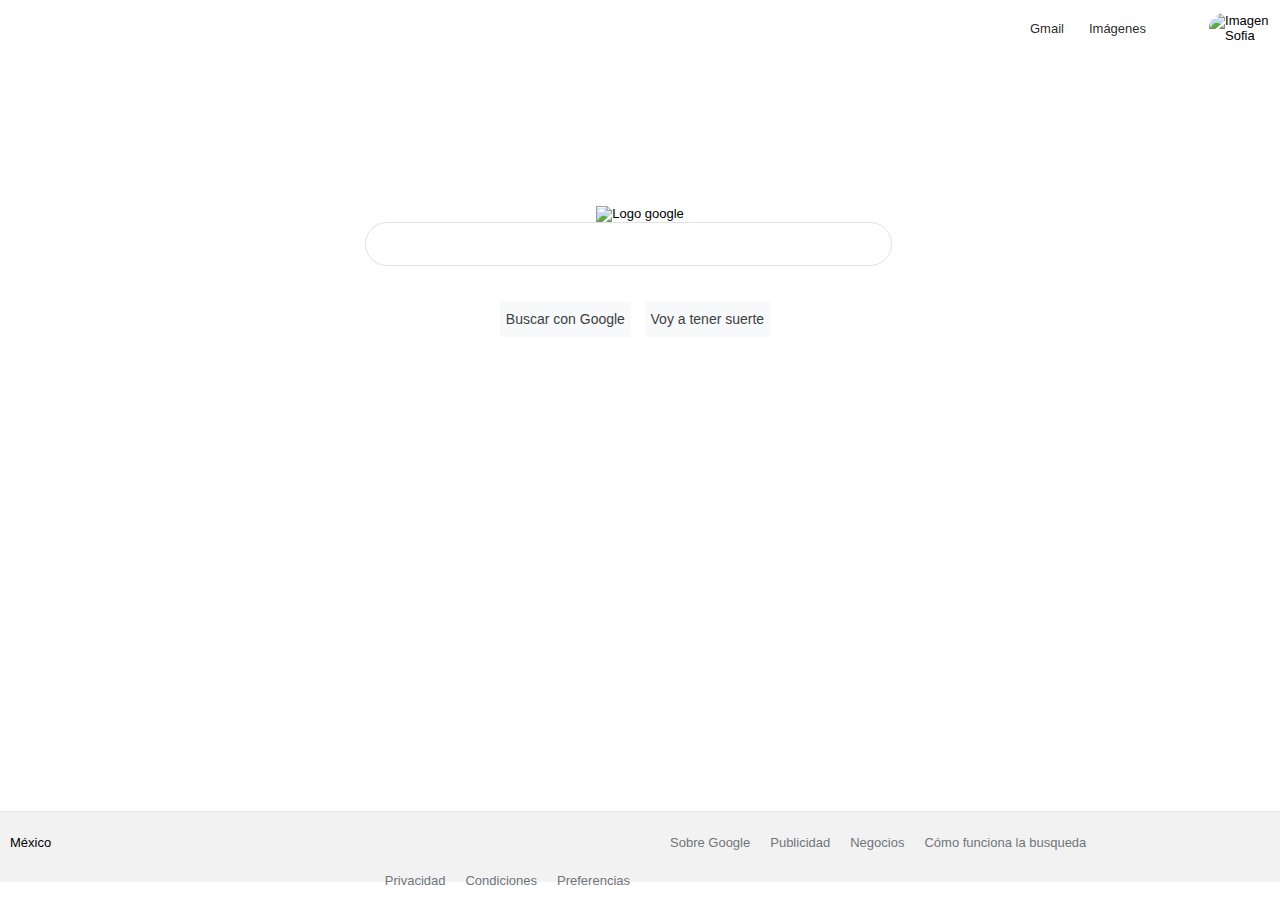
==== index.html @ e62af008 "Add files via upload" ====
<!DOCTYPE html>
<html lang="en">
<head>
    <meta charset="UTF-8">
    <meta name="viewport" content="width=device-width, initial-scale=1.0">
    <!-- icono del apestaña -->
    <link rel="shortcut icon" href="imagenes/google.jpg" type="image/x-icon">

    <link rel="stylesheet" href="style.css">
    <title>Google</title>
</head>
<body>
    <!--hearder es la parte superior -->
    <header>
        <nav>
            <ul class="nav-right-section">
                <li> <a href="https://mail.google.com/mail/u/0/?tab=rm&ogbl">Gmail</a> </li>
                <li> <a href="https://www.google.com/imghp?hl=es&tab=ri&ogbl">Imágenes</a> </li>
                <li class="menu-icon"> <a href="#"></a> </li>
                <li><img src="https://i.pinimg.com/564x/74/d7/b0/74d7b05c3476e062ca7c26452ffb22cb.jpg" alt="Imagen Sofia"> </li>



            </ul>
        </nav>
    </header>

    <!-- main es el cuerpo (logo y barra de busqueda) -->
    <main>
        <section class="main-logo">
            <img src="https://www.google.com/logos/doodles/2019/mothers-day-2019-belarus-5936762860863488-2xa.gif" alt="Logo google">
        </section>
        <section class="main-input">
            <div class="main-input-container">
                <span class="search-icon"></span>
                <input type="text">
                <a class="micro-icon" href="#"></a>
                <a class="cam-icon" href="#"></a>
            </div>
        </section>
        <section class="main-buttons">
            <div>
                <button>Buscar con Google</button>
            </div>
            <div>
                <button>Voy a tener suerte</button>
            </div>
        </section>


    </main>

    <!-- footer pie de página -->
    <footer>
        <div>
            <p>México</p>
        </div>

        <ul class="footer-left">
            <li><a href="https://about.google/?utm_source=google-MX&utm_medium=referral&utm_campaing=hp-footer&fg=1">Sobre Google</a></li>
            <li><a href="https://www.google.com/intl/es_mx/ads/?subid=ww-ww-et-g-awa-a-g_hpafoot1_1!o2&utm_source=google.com&utm_medium=referral1&utm_campaing=google_hpafooter&fg=1">Publicidad</a></li>
            <li><a href="https://www.google.com/services/?subid=ww-ww-et-g-awa-a-g_hpbfoot1_1!o2&utm_source=googlr.com&utm_medium=referral1&utm_campaing=google_hpbfooter&fg=1">Negocios</a></li>
            <li><a href="https://google.com/search/howsearchworks/?fg=1">Cómo funciona la busqueda</a></li>
        </ul>
        <ul class="footer-right">
            <li><a href="https://policies.google.com/privacy?hl=es=MX&fg=1">Privacidad</a></li>
            <li><a href="https://policies.google.com/terms?hl=es-MX&fg=1">Condiciones</a></li>
            <li><a href="">Preferencias</a></li>
        </ul>


    </footer>
    
</body>
</html>
---- style.css ----
body{
    margin: 0;
    padding: 0;
    font-size: 13px;
    font-family: Arial, Arial, Helvetica, sans-serif;
}
/* Menú */
header nav{
    display: flex;
    justify-content: flex-end;
}
.nav-right-section{
    width: 250px;
    list-style: none;
    display: flex;
    justify-content: center;
    align-items: center;
    height: auto;
}
a{
    text-decoration: none;
    cursor: pointer;
}

.nav-right-section a{
    margin-right: 25px;
    color: #000000DE;
}
.nav-right-section .menu-icon{
    background-image: url(https://img.icons8.com/ios-glyphs/90/000000/circled-menu.png);
    width: 20px;
    height: 20px;
    background-size: contain;
}
.nav-right-section img{
    margin-left: 18px;
    border-radius: 60px;
    width: 30px;
    height: 30px;
}
main{
    margin: 150px;
    text-align: center;
}
.main-Logo{
    width: 530px;
    margin: 0 auto;
    margin-bottom: 35px;
}

.main-input{
    width: 550px;
    margin: 0 auto;
    margin-bottom: 35px;
}
.main-input-container{
    width: 525px;
    border: 1px solid #dfe1e5;
    border-radius: 100px;
    display: flex;
    justify-content: center;
    align-items: center;
}
main .main-input-container input{
    border: none;
    width: 530px;
    height: 40px;
    outline: none;
}
.main-input-container:hover{
    box-shadow: 0 1px 6px 8px #20212447;
    border-color: #dfe1e5;
}

.search-icon{
    background-image: url("https://cdn-icons-png.flaticon.com/256/3917/3917132.png");
    width: 15px;
    height: 15px;
    background-repeat: no-repeat;
    background-position: center;
    background-size: contain;
    padding-left: 6%;

}
.micro-icon{
    background-image: url("https://upload.wikimedia.org/wikipedia/commons/thumb/e/e8/Google_mic.svg/1200px-Google_mic.svg.png");
    width: 20px;
    height: 20px;
    background-repeat: no-repeat;
    background-position: center;
    background-size: contain;
    padding-right: 4%;
}
.cam-icon{
    background-image: url("https://upload.wikimedia.org/wikipedia/commons/thumb/d/d6/Google_Lens_Icon.svg/640px-Google_Lens_Icon.svg.png");
    width: 25px;
    height: 25px;
    background-repeat: no-repeat;
    background-position: center;
    background-size: contain;
    padding-right: 8%;
}
.main-buttons div{
    display: inline-block;
}
.main-buttons button{
    border: none;
    height: 36px;
    background-color: #f8f9fa;
    font-size: 14px;
    color: #3c4043;
    border-radius: 1px solid #f8f9fa;
    margin-right: 10px;
}
.main-buttons button:hover{
    box-shadow: 0 1px 3px rgba(0, 0, 0, .1);
    border: 1px solid #dadce0;
    color: #202124;
    cursor: pointer;
}
footer{
    background-color: #f2f2f2;
    width: 100%;
    height: 50px;
    position: absolute;
    font-size: 13px;
    display: grid;
    grid-template-columns: 1fr 1fr;
    align-items: center;
    border-top: 1px solid #e4e4ee;
    bottom: 2%;
    padding: 10px;
}

.footer-Location{
    padding: 15px 30px;
    border-bottom: 1px solid #dadce0;
    color: #70757a;
}

.footer-Left{
    justify-content: left;
}

.footer-right{
    justify-content: right;
}

footer ul{
    margin: 10px;
    list-style: none;
    display: flex;
    padding-left: 0px;
}

footer ul li a{
    color: #70757a;
    margin: 10px;
}
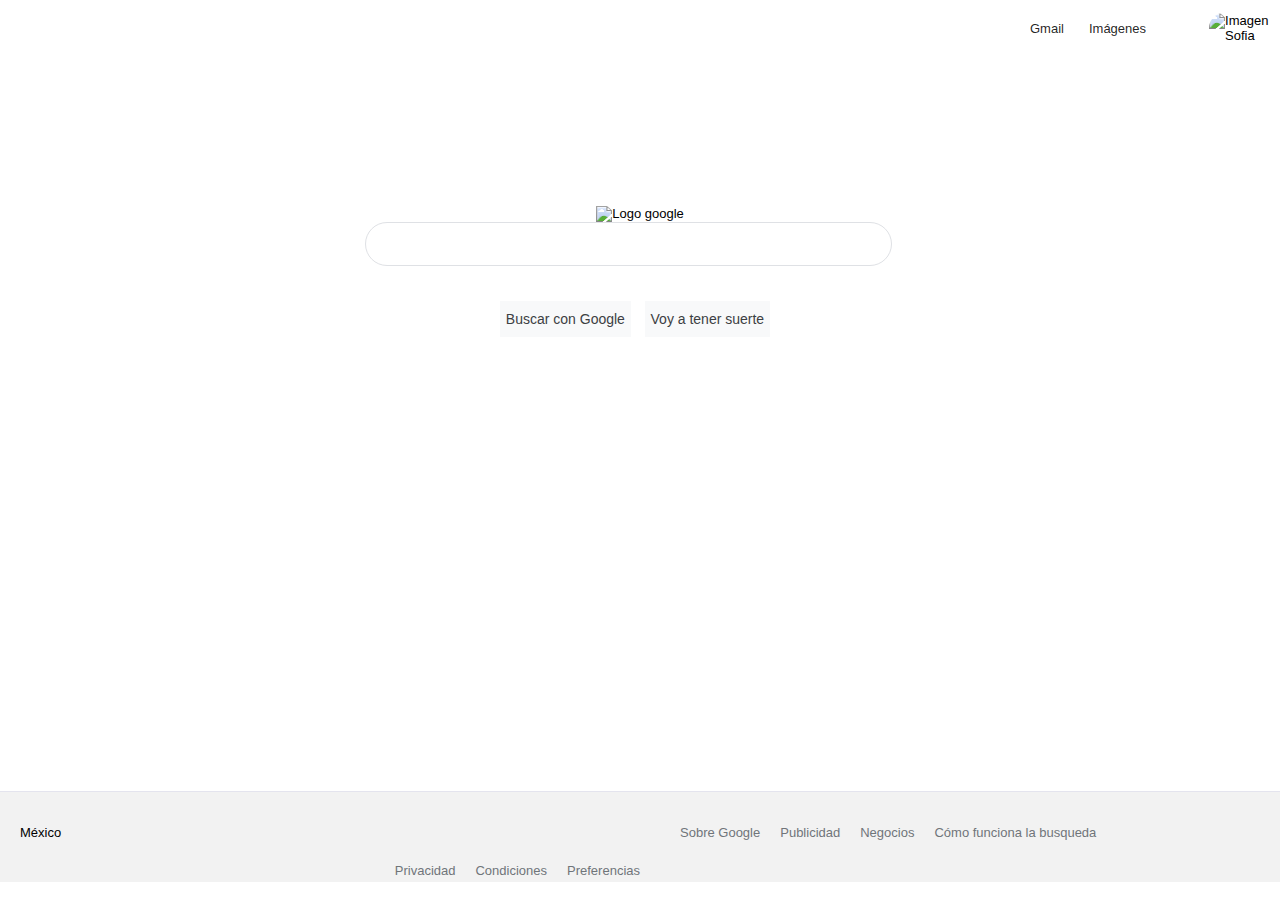
==== commit a935df8f: "Add files via upload" ====
--- a/index.html
+++ b/index.html
@@ -65,7 +65,7 @@
         <ul class="footer-right">
             <li><a href="https://policies.google.com/privacy?hl=es=MX&fg=1">Privacidad</a></li>
             <li><a href="https://policies.google.com/terms?hl=es-MX&fg=1">Condiciones</a></li>
-            <li><a href="">Preferencias</a></li>
+            <li><a href="https://support.google.com/webdesigner/answer/7311414?hl=es">Preferencias</a></li>
         </ul>
 
 
--- a/style.css
+++ b/style.css
@@ -129,7 +129,7 @@
     align-items: center;
     border-top: 1px solid #e4e4ee;
     bottom: 2%;
-    padding: 10px;
+    padding: 20px;
 }
 
 .footer-Location{
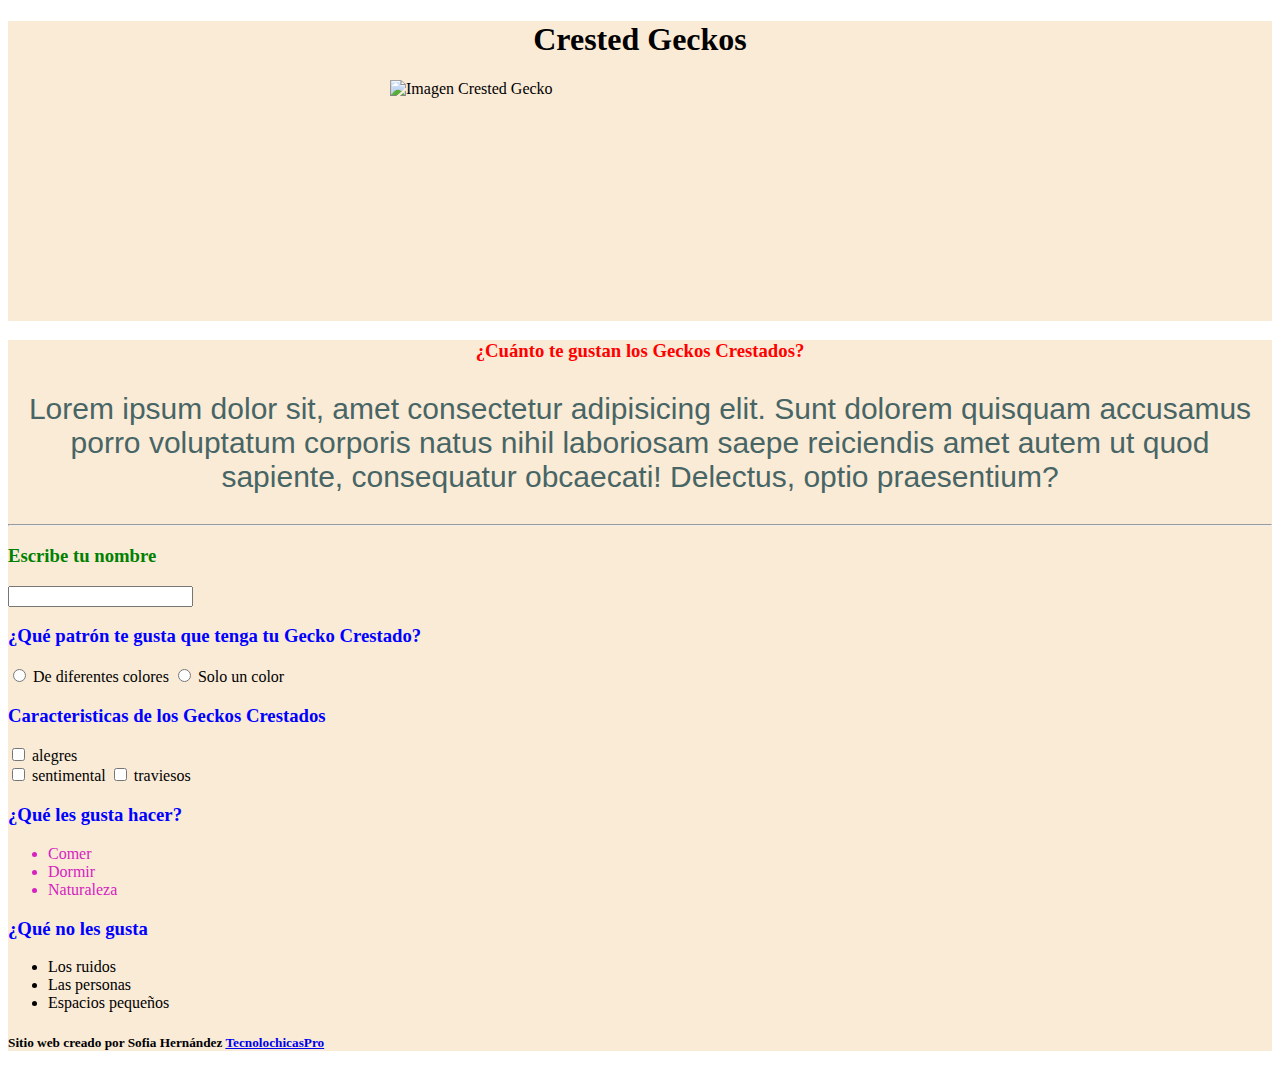
==== commit b896b522: "Add files via upload" ====
--- a/index.html
+++ b/index.html
@@ -3,73 +3,95 @@
 <head>
     <meta charset="UTF-8">
     <meta name="viewport" content="width=device-width, initial-scale=1.0">
-    <!-- icono del apestaña -->
-    <link rel="shortcut icon" href="imagenes/google.jpg" type="image/x-icon">
-
     <link rel="stylesheet" href="style.css">
-    <title>Google</title>
+    <title>Crested Geckos</title>
 </head>
 <body>
-    <!--hearder es la parte superior -->
-    <header>
-        <nav>
-            <ul class="nav-right-section">
-                <li> <a href="https://mail.google.com/mail/u/0/?tab=rm&ogbl">Gmail</a> </li>
-                <li> <a href="https://www.google.com/imghp?hl=es&tab=ri&ogbl">Imágenes</a> </li>
-                <li class="menu-icon"> <a href="#"></a> </li>
-                <li><img src="https://i.pinimg.com/564x/74/d7/b0/74d7b05c3476e062ca7c26452ffb22cb.jpg" alt="Imagen Sofia"> </li>
+
+
+    <!-- header hace una separación de la parte superior de la página-->
+
+    <header style="background-color: antiquewhite;">
+    <h1>Crested Geckos</h1>
+    <img src="https://a-z-animals.com/media/2021/12/smiling-crested-gecko-picture-id186025242.jpg"
+    alt="Imagen Crested Gecko">
+    </header>
 
 
 
-            </ul>
-        </nav>
-    </header>
+<main>
+    <!-- Main nos muestra el cuerpo de la página-->
+    <h3 class="titulo1">¿Cuánto te gustan los Geckos Crestados?</h3>
+    <p>Lorem ipsum dolor sit, amet consectetur adipisicing elit. Sunt dolorem quisquam accusamus porro voluptatum corporis natus nihil laboriosam saepe reiciendis amet autem ut quod sapiente, consequatur obcaecati! Delectus, optio praesentium?</p>
 
-    <!-- main es el cuerpo (logo y barra de busqueda) -->
-    <main>
-        <section class="main-logo">
-            <img src="https://www.google.com/logos/doodles/2019/mothers-day-2019-belarus-5936762860863488-2xa.gif" alt="Logo google">
-        </section>
-        <section class="main-input">
-            <div class="main-input-container">
-                <span class="search-icon"></span>
-                <input type="text">
-                <a class="micro-icon" href="#"></a>
-                <a class="cam-icon" href="#"></a>
-            </div>
-        </section>
-        <section class="main-buttons">
-            <div>
-                <button>Buscar con Google</button>
-            </div>
-            <div>
-                <button>Voy a tener suerte</button>
-            </div>
-        </section>
+    <!-- hr separa con una línea -->
+    <hr>
+
+    <!-- form es especial para formularios-->
+
+    <form action="">
+    <h3 class="titulo2">Escribe tu nombre</h3>
+    <label for="nombre">
+        <input type="text">
+    </label>
+
+    <h3>¿Qué patrón te gusta que tenga tu Gecko Crestado?</h3>
+    <label for="color">
+        <input type="radio">
+        De diferentes colores
+    </label>
+    <label for="color">
+        <input type="radio">
+        Solo un color
+    </label>
+
+    <h3>Caracteristicas de los Geckos Crestados</h3>
+
+    <label for="alegres">
+        <input type="checkbox">
+        alegres
+    </label>
+    <br>
+    <label for="sentimental">
+        <input type="checkbox">
+        sentimental
+    </label>
+    <label for="traviesos">
+        <input type="checkbox">
+        traviesos
+    </label>
 
 
-    </main>
+    <!-- Lista desordenada -->
+    <h3>¿Qué les gusta hacer?</h3>
 
-    <!-- footer pie de página -->
+    <ul id="lista-desordenada">
+        <li>Comer</li>
+        <li>Dormir</li>
+        <li>Naturaleza</li>
+    </ul>
+
+    <!-- Lista ordenada -->
+    <h3>¿Qué no les gusta</h3>
+
+    <ul>
+        <li>Los ruidos</li>
+        <li>Las personas</li>
+        <li>Espacios pequeños</li>
+    </ul>
+
     <footer>
-        <div>
-            <p>México</p>
-        </div>
-
-        <ul class="footer-left">
-            <li><a href="https://about.google/?utm_source=google-MX&utm_medium=referral&utm_campaing=hp-footer&fg=1">Sobre Google</a></li>
-            <li><a href="https://www.google.com/intl/es_mx/ads/?subid=ww-ww-et-g-awa-a-g_hpafoot1_1!o2&utm_source=google.com&utm_medium=referral1&utm_campaing=google_hpafooter&fg=1">Publicidad</a></li>
-            <li><a href="https://www.google.com/services/?subid=ww-ww-et-g-awa-a-g_hpbfoot1_1!o2&utm_source=googlr.com&utm_medium=referral1&utm_campaing=google_hpbfooter&fg=1">Negocios</a></li>
-            <li><a href="https://google.com/search/howsearchworks/?fg=1">Cómo funciona la busqueda</a></li>
-        </ul>
-        <ul class="footer-right">
-            <li><a href="https://policies.google.com/privacy?hl=es=MX&fg=1">Privacidad</a></li>
-            <li><a href="https://policies.google.com/terms?hl=es-MX&fg=1">Condiciones</a></li>
-            <li><a href="https://support.google.com/webdesigner/answer/7311414?hl=es">Preferencias</a></li>
-        </ul>
+        <h5>Sitio web creado por Sofia Hernández 
+            <a href="https://tecnolochicas.mx/public/images/tecnolochicas-logo.png">TecnolochicasPro</a>
+        </h5>
+    </footer>
 
 
-    </footer>
+
+
+
+</main>
+
     
 </body>
-</html>+</htm--- a/style.css
+++ b/style.css
@@ -1,159 +1,44 @@
-body{
-    margin: 0;
-    padding: 0;
-    font-size: 13px;
-    font-family: Arial, Arial, Helvetica, sans-serif;
+p{
+    color: rgb(72, 101, 101);
+    font-family: 'Trebuchet MS', 'Lucida Sans Unicode', 'Lucida Grande', 'Lucida Sans', Arial, sans-serif;
+    font-size: 30px;
+    text-align: center;
 }
-/* Menú */
-header nav{
-    display: flex;
-    justify-content: flex-end;
-}
-.nav-right-section{
-    width: 250px;
-    list-style: none;
-    display: flex;
-    justify-content: center;
-    align-items: center;
-    height: auto;
-}
-a{
-    text-decoration: none;
-    cursor: pointer;
+header{
+    background-size: cover;
+    height: 300px;
+    background-image: url('https://media.istockphoto.com/id/936394272/es/vector/natural-patr%C3%B3n-abstracto-forma-de-la-curva-hoja-verde-color-fondo.jpg?s=612x612&w=0&k=20&c=9rwSaxA2hbLrGDnkCexKOtotVLTvYOhHkrMmLVig9NA=');
+
 }
 
-.nav-right-section a{
-    margin-right: 25px;
-    color: #000000DE;
+main{
+    background-color: antiquewhite;
 }
-.nav-right-section .menu-icon{
-    background-image: url(https://img.icons8.com/ios-glyphs/90/000000/circled-menu.png);
-    width: 20px;
-    height: 20px;
-    background-size: contain;
+h1{
+    color: black;
+    text-align: center;
+
 }
-.nav-right-section img{
-    margin-left: 18px;
-    border-radius: 60px;
-    width: 30px;
-    height: 30px;
+
+/* comentario */
+
+h3{
+    color: blue;
 }
-main{
-    margin: 150px;
+.titulo1{
+    color: red;
     text-align: center;
 }
-.main-Logo{
-    width: 530px;
-    margin: 0 auto;
-    margin-bottom: 35px;
+
+.titulo2{
+    color: green;
 }
-
-.main-input{
-    width: 550px;
-    margin: 0 auto;
-    margin-bottom: 35px;
+#lista-desordenada{
+    color: rgb(215, 34, 191);
 }
-.main-input-container{
-    width: 525px;
-    border: 1px solid #dfe1e5;
-    border-radius: 100px;
-    display: flex;
-    justify-content: center;
-    align-items: center;
-}
-main .main-input-container input{
-    border: none;
-    width: 530px;
-    height: 40px;
-    outline: none;
-}
-.main-input-container:hover{
-    box-shadow: 0 1px 6px 8px #20212447;
-    border-color: #dfe1e5;
-}
-
-.search-icon{
-    background-image: url("https://cdn-icons-png.flaticon.com/256/3917/3917132.png");
-    width: 15px;
-    height: 15px;
-    background-repeat: no-repeat;
-    background-position: center;
-    background-size: contain;
-    padding-left: 6%;
-
-}
-.micro-icon{
-    background-image: url("https://upload.wikimedia.org/wikipedia/commons/thumb/e/e8/Google_mic.svg/1200px-Google_mic.svg.png");
-    width: 20px;
-    height: 20px;
-    background-repeat: no-repeat;
-    background-position: center;
-    background-size: contain;
-    padding-right: 4%;
-}
-.cam-icon{
-    background-image: url("https://upload.wikimedia.org/wikipedia/commons/thumb/d/d6/Google_Lens_Icon.svg/640px-Google_Lens_Icon.svg.png");
-    width: 25px;
-    height: 25px;
-    background-repeat: no-repeat;
-    background-position: center;
-    background-size: contain;
-    padding-right: 8%;
-}
-.main-buttons div{
-    display: inline-block;
-}
-.main-buttons button{
-    border: none;
-    height: 36px;
-    background-color: #f8f9fa;
-    font-size: 14px;
-    color: #3c4043;
-    border-radius: 1px solid #f8f9fa;
-    margin-right: 10px;
-}
-.main-buttons button:hover{
-    box-shadow: 0 1px 3px rgba(0, 0, 0, .1);
-    border: 1px solid #dadce0;
-    color: #202124;
-    cursor: pointer;
-}
-footer{
-    background-color: #f2f2f2;
-    width: 100%;
-    height: 50px;
-    position: absolute;
-    font-size: 13px;
-    display: grid;
-    grid-template-columns: 1fr 1fr;
-    align-items: center;
-    border-top: 1px solid #e4e4ee;
-    bottom: 2%;
-    padding: 20px;
-}
-
-.footer-Location{
-    padding: 15px 30px;
-    border-bottom: 1px solid #dadce0;
-    color: #70757a;
-}
-
-.footer-Left{
-    justify-content: left;
-}
-
-.footer-right{
-    justify-content: right;
-}
-
-footer ul{
-    margin: 10px;
-    list-style: none;
-    display: flex;
-    padding-left: 0px;
-}
-
-footer ul li a{
-    color: #70757a;
-    margin: 10px;
+img{
+    width: 500px;
+    margin-left: auto;
+    margin-right: auto;
+    display: block;
 }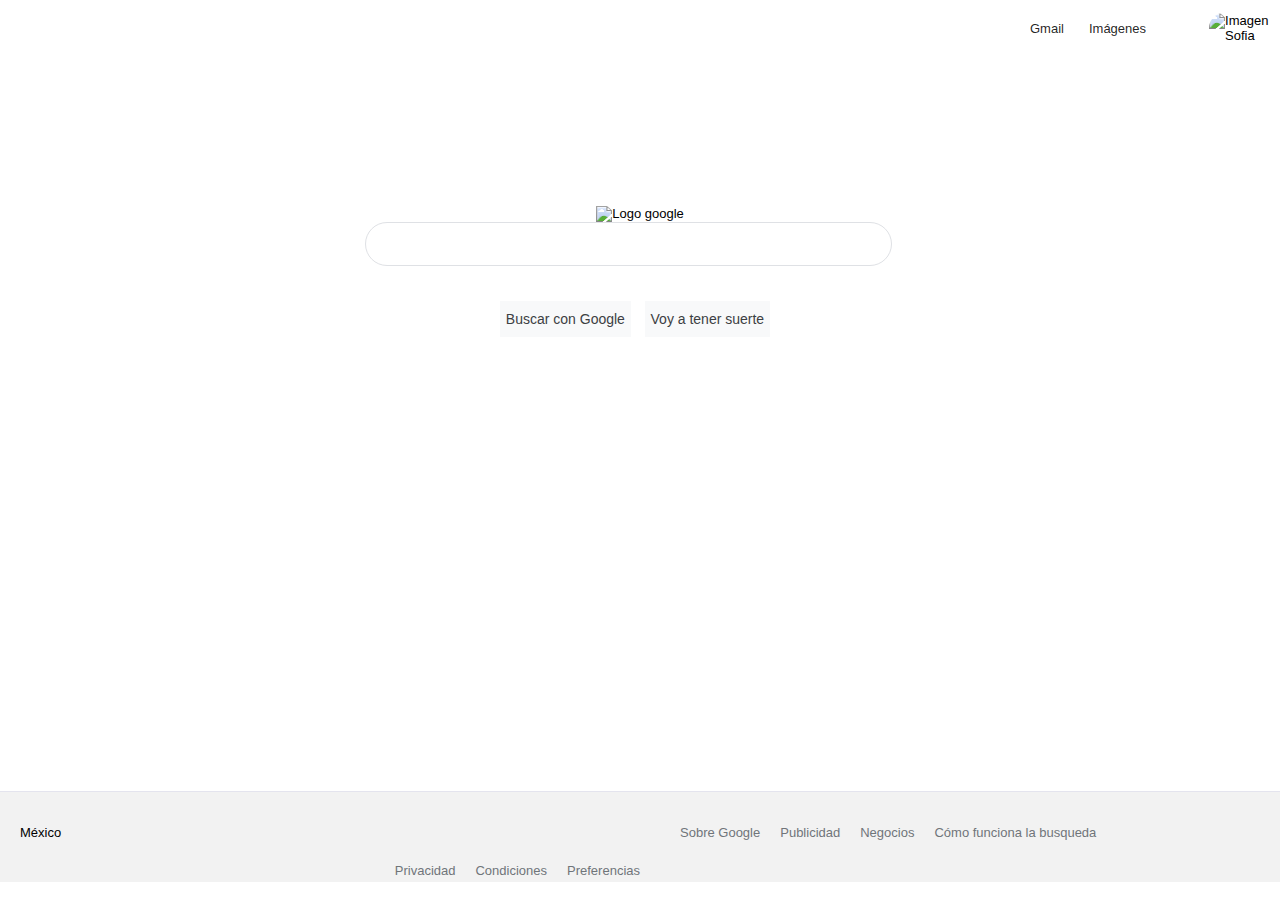
==== commit 1e1e775d: "Add files via upload" ====
--- a/index.html
+++ b/index.html
@@ -3,95 +3,73 @@
 <head>
     <meta charset="UTF-8">
     <meta name="viewport" content="width=device-width, initial-scale=1.0">
+    <!-- icono del apestaña -->
+    <link rel="shortcut icon" href="imagenes/google.jpg" type="image/x-icon">
+
     <link rel="stylesheet" href="style.css">
-    <title>Crested Geckos</title>
+    <title>Google</title>
 </head>
 <body>
-
-
-    <!-- header hace una separación de la parte superior de la página-->
-
-    <header style="background-color: antiquewhite;">
-    <h1>Crested Geckos</h1>
-    <img src="https://a-z-animals.com/media/2021/12/smiling-crested-gecko-picture-id186025242.jpg"
-    alt="Imagen Crested Gecko">
-    </header>
+    <!--hearder es la parte superior -->
+    <header>
+        <nav>
+            <ul class="nav-right-section">
+                <li> <a href="https://mail.google.com/mail/u/0/?tab=rm&ogbl">Gmail</a> </li>
+                <li> <a href="https://www.google.com/imghp?hl=es&tab=ri&ogbl">Imágenes</a> </li>
+                <li class="menu-icon"> <a href="#"></a> </li>
+                <li><img src="https://i.pinimg.com/564x/74/d7/b0/74d7b05c3476e062ca7c26452ffb22cb.jpg" alt="Imagen Sofia"> </li>
 
 
 
-<main>
-    <!-- Main nos muestra el cuerpo de la página-->
-    <h3 class="titulo1">¿Cuánto te gustan los Geckos Crestados?</h3>
-    <p>Lorem ipsum dolor sit, amet consectetur adipisicing elit. Sunt dolorem quisquam accusamus porro voluptatum corporis natus nihil laboriosam saepe reiciendis amet autem ut quod sapiente, consequatur obcaecati! Delectus, optio praesentium?</p>
+            </ul>
+        </nav>
+    </header>
 
-    <!-- hr separa con una línea -->
-    <hr>
-
-    <!-- form es especial para formularios-->
-
-    <form action="">
-    <h3 class="titulo2">Escribe tu nombre</h3>
-    <label for="nombre">
-        <input type="text">
-    </label>
-
-    <h3>¿Qué patrón te gusta que tenga tu Gecko Crestado?</h3>
-    <label for="color">
-        <input type="radio">
-        De diferentes colores
-    </label>
-    <label for="color">
-        <input type="radio">
-        Solo un color
-    </label>
-
-    <h3>Caracteristicas de los Geckos Crestados</h3>
-
-    <label for="alegres">
-        <input type="checkbox">
-        alegres
-    </label>
-    <br>
-    <label for="sentimental">
-        <input type="checkbox">
-        sentimental
-    </label>
-    <label for="traviesos">
-        <input type="checkbox">
-        traviesos
-    </label>
+    <!-- main es el cuerpo (logo y barra de busqueda) -->
+    <main>
+        <section class="main-logo">
+            <img src="https://play-lh.googleusercontent.com/1-hPxafOxdYpYZEOKzNIkSP43HXCNftVJVttoo4ucl7rsMASXW3Xr6GlXURCubE1tA=w3840-h2160-rw" alt="Logo google" width="525px">
+        </section>
+        <section class="main-input">
+            <div class="main-input-container">
+                <span class="search-icon"></span>
+                <input type="text">
+                <a class="micro-icon" href="#"></a>
+                <a class="cam-icon" href="#"></a>
+            </div>
+        </section>
+        <section class="main-buttons">
+            <div>
+                <button>Buscar con Google</button>
+            </div>
+            <div>
+                <button>Voy a tener suerte</button>
+            </div>
+        </section>
 
 
-    <!-- Lista desordenada -->
-    <h3>¿Qué les gusta hacer?</h3>
+    </main>
 
-    <ul id="lista-desordenada">
-        <li>Comer</li>
-        <li>Dormir</li>
-        <li>Naturaleza</li>
-    </ul>
+    <!-- footer pie de página -->
+    <footer>
+        <div>
+            <p>México</p>
+        </div>
 
-    <!-- Lista ordenada -->
-    <h3>¿Qué no les gusta</h3>
-
-    <ul>
-        <li>Los ruidos</li>
-        <li>Las personas</li>
-        <li>Espacios pequeños</li>
-    </ul>
-
-    <footer>
-        <h5>Sitio web creado por Sofia Hernández 
-            <a href="https://tecnolochicas.mx/public/images/tecnolochicas-logo.png">TecnolochicasPro</a>
-        </h5>
-    </footer>
+        <ul class="footer-left">
+            <li><a href="https://about.google/?utm_source=google-MX&utm_medium=referral&utm_campaing=hp-footer&fg=1">Sobre Google</a></li>
+            <li><a href="https://www.google.com/intl/es_mx/ads/?subid=ww-ww-et-g-awa-a-g_hpafoot1_1!o2&utm_source=google.com&utm_medium=referral1&utm_campaing=google_hpafooter&fg=1">Publicidad</a></li>
+            <li><a href="https://www.google.com/services/?subid=ww-ww-et-g-awa-a-g_hpbfoot1_1!o2&utm_source=googlr.com&utm_medium=referral1&utm_campaing=google_hpbfooter&fg=1">Negocios</a></li>
+            <li><a href="https://google.com/search/howsearchworks/?fg=1">Cómo funciona la busqueda</a></li>
+        </ul>
+        <ul class="footer-right">
+            <li><a href="https://policies.google.com/privacy?hl=es=MX&fg=1">Privacidad</a></li>
+            <li><a href="https://policies.google.com/terms?hl=es-MX&fg=1">Condiciones</a></li>
+            <li><a href="https://support.google.com/webdesigner/answer/7311414?hl=es">Preferencias</a></li>
+        </ul>
 
 
-
-
-
-</main>
-
+    </footer>
     
 </body>
-</htm+</html>--- a/style.css
+++ b/style.css
@@ -1,44 +1,159 @@
-p{
-    color: rgb(72, 101, 101);
-    font-family: 'Trebuchet MS', 'Lucida Sans Unicode', 'Lucida Grande', 'Lucida Sans', Arial, sans-serif;
-    font-size: 30px;
+body{
+    margin: 0;
+    padding: 0;
+    font-size: 13px;
+    font-family: Arial, Arial, Helvetica, sans-serif;
+}
+/* Menú */
+header nav{
+    display: flex;
+    justify-content: flex-end;
+}
+.nav-right-section{
+    width: 250px;
+    list-style: none;
+    display: flex;
+    justify-content: center;
+    align-items: center;
+    height: auto;
+}
+a{
+    text-decoration: none;
+    cursor: pointer;
+}
+
+.nav-right-section a{
+    margin-right: 25px;
+    color: #000000DE;
+}
+.nav-right-section .menu-icon{
+    background-image: url(https://img.icons8.com/ios-glyphs/90/000000/circled-menu.png);
+    width: 20px;
+    height: 20px;
+    background-size: contain;
+}
+.nav-right-section img{
+    margin-left: 18px;
+    border-radius: 60px;
+    width: 30px;
+    height: 30px;
+}
+main{
+    margin: 150px;
     text-align: center;
 }
-header{
-    background-size: cover;
-    height: 300px;
-    background-image: url('https://media.istockphoto.com/id/936394272/es/vector/natural-patr%C3%B3n-abstracto-forma-de-la-curva-hoja-verde-color-fondo.jpg?s=612x612&w=0&k=20&c=9rwSaxA2hbLrGDnkCexKOtotVLTvYOhHkrMmLVig9NA=');
+.main-Logo{
+    width: 530px;
+    margin: 0 auto;
+    margin-bottom: 35px;
+}
+
+.main-input{
+    width: 550px;
+    margin: 0 auto;
+    margin-bottom: 35px;
+}
+.main-input-container{
+    width: 525px;
+    border: 1px solid #dfe1e5;
+    border-radius: 100px;
+    display: flex;
+    justify-content: center;
+    align-items: center;
+}
+main .main-input-container input{
+    border: none;
+    width: 530px;
+    height: 40px;
+    outline: none;
+}
+.main-input-container:hover{
+    box-shadow: 0 1px 6px 8px #20212447;
+    border-color: #dfe1e5;
+}
+
+.search-icon{
+    background-image: url("https://cdn-icons-png.flaticon.com/256/3917/3917132.png");
+    width: 15px;
+    height: 15px;
+    background-repeat: no-repeat;
+    background-position: center;
+    background-size: contain;
+    padding-left: 6%;
 
 }
-
-main{
-    background-color: antiquewhite;
+.micro-icon{
+    background-image: url("https://upload.wikimedia.org/wikipedia/commons/thumb/e/e8/Google_mic.svg/1200px-Google_mic.svg.png");
+    width: 20px;
+    height: 20px;
+    background-repeat: no-repeat;
+    background-position: center;
+    background-size: contain;
+    padding-right: 4%;
 }
-h1{
-    color: black;
-    text-align: center;
-
+.cam-icon{
+    background-image: url("https://upload.wikimedia.org/wikipedia/commons/thumb/d/d6/Google_Lens_Icon.svg/640px-Google_Lens_Icon.svg.png");
+    width: 25px;
+    height: 25px;
+    background-repeat: no-repeat;
+    background-position: center;
+    background-size: contain;
+    padding-right: 8%;
+}
+.main-buttons div{
+    display: inline-block;
+}
+.main-buttons button{
+    border: none;
+    height: 36px;
+    background-color: #f8f9fa;
+    font-size: 14px;
+    color: #3c4043;
+    border-radius: 1px solid #f8f9fa;
+    margin-right: 10px;
+}
+.main-buttons button:hover{
+    box-shadow: 0 1px 3px rgba(0, 0, 0, .1);
+    border: 1px solid #dadce0;
+    color: #202124;
+    cursor: pointer;
+}
+footer{
+    background-color: #f2f2f2;
+    width: 100%;
+    height: 50px;
+    position: absolute;
+    font-size: 13px;
+    display: grid;
+    grid-template-columns: 1fr 1fr;
+    align-items: center;
+    border-top: 1px solid #e4e4ee;
+    bottom: 2%;
+    padding: 20px;
 }
 
-/* comentario */
-
-h3{
-    color: blue;
-}
-.titulo1{
-    color: red;
-    text-align: center;
+.footer-Location{
+    padding: 15px 30px;
+    border-bottom: 1px solid #dadce0;
+    color: #70757a;
 }
 
-.titulo2{
-    color: green;
+.footer-Left{
+    justify-content: left;
 }
-#lista-desordenada{
-    color: rgb(215, 34, 191);
+
+.footer-right{
+    justify-content: right;
 }
-img{
-    width: 500px;
-    margin-left: auto;
-    margin-right: auto;
-    display: block;
+
+footer ul{
+    margin: 10px;
+    list-style: none;
+    display: flex;
+    padding-left: 0px;
+}
+
+footer ul li a{
+    color: #70757a;
+    margin: 10px;
 }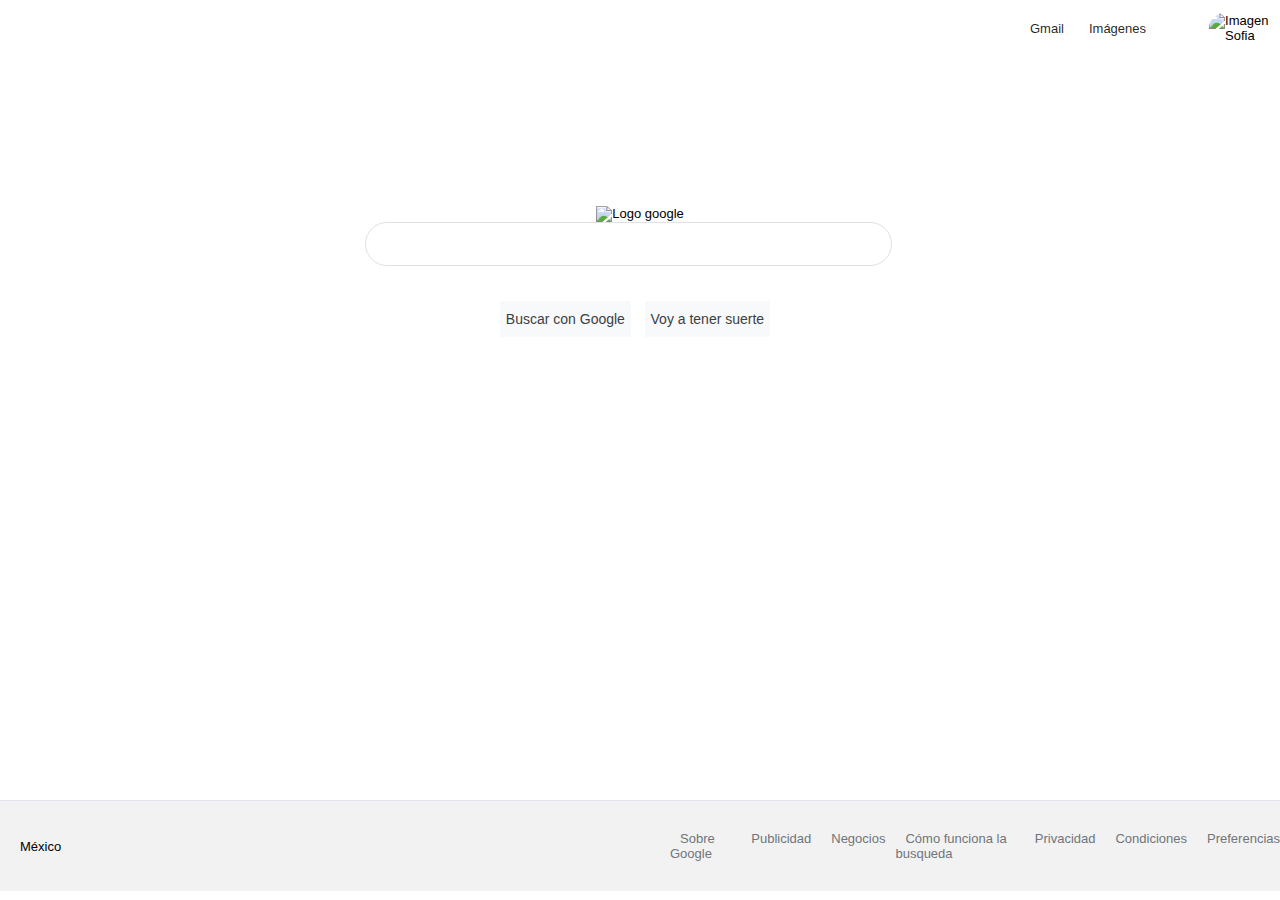
==== commit ae211c18: "Add files via upload" ====
--- a/index.html
+++ b/index.html
@@ -28,7 +28,7 @@
     <!-- main es el cuerpo (logo y barra de busqueda) -->
     <main>
         <section class="main-logo">
-            <img src="https://play-lh.googleusercontent.com/1-hPxafOxdYpYZEOKzNIkSP43HXCNftVJVttoo4ucl7rsMASXW3Xr6GlXURCubE1tA=w3840-h2160-rw" alt="Logo google" width="525px">
+            <img src="https://play-lh.googleusercontent.com/1-hPxafOxdYpYZEOKzNIkSP43HXCNftVJVttoo4ucl7rsMASXW3Xr6GlXURCubE1tA=w3840-h2160-rw" alt="Logo google" width="400px">
         </section>
         <section class="main-input">
             <div class="main-input-container">
@@ -61,14 +61,11 @@
             <li><a href="https://www.google.com/intl/es_mx/ads/?subid=ww-ww-et-g-awa-a-g_hpafoot1_1!o2&utm_source=google.com&utm_medium=referral1&utm_campaing=google_hpafooter&fg=1">Publicidad</a></li>
             <li><a href="https://www.google.com/services/?subid=ww-ww-et-g-awa-a-g_hpbfoot1_1!o2&utm_source=googlr.com&utm_medium=referral1&utm_campaing=google_hpbfooter&fg=1">Negocios</a></li>
             <li><a href="https://google.com/search/howsearchworks/?fg=1">Cómo funciona la busqueda</a></li>
-        </ul>
-        <ul class="footer-right">
             <li><a href="https://policies.google.com/privacy?hl=es=MX&fg=1">Privacidad</a></li>
             <li><a href="https://policies.google.com/terms?hl=es-MX&fg=1">Condiciones</a></li>
             <li><a href="https://support.google.com/webdesigner/answer/7311414?hl=es">Preferencias</a></li>
+    
         </ul>
-
-
     </footer>
     
 </body>
--- a/style.css
+++ b/style.css
@@ -128,7 +128,7 @@
     grid-template-columns: 1fr 1fr;
     align-items: center;
     border-top: 1px solid #e4e4ee;
-    bottom: 2%;
+    bottom: 1%;
     padding: 20px;
 }
 
